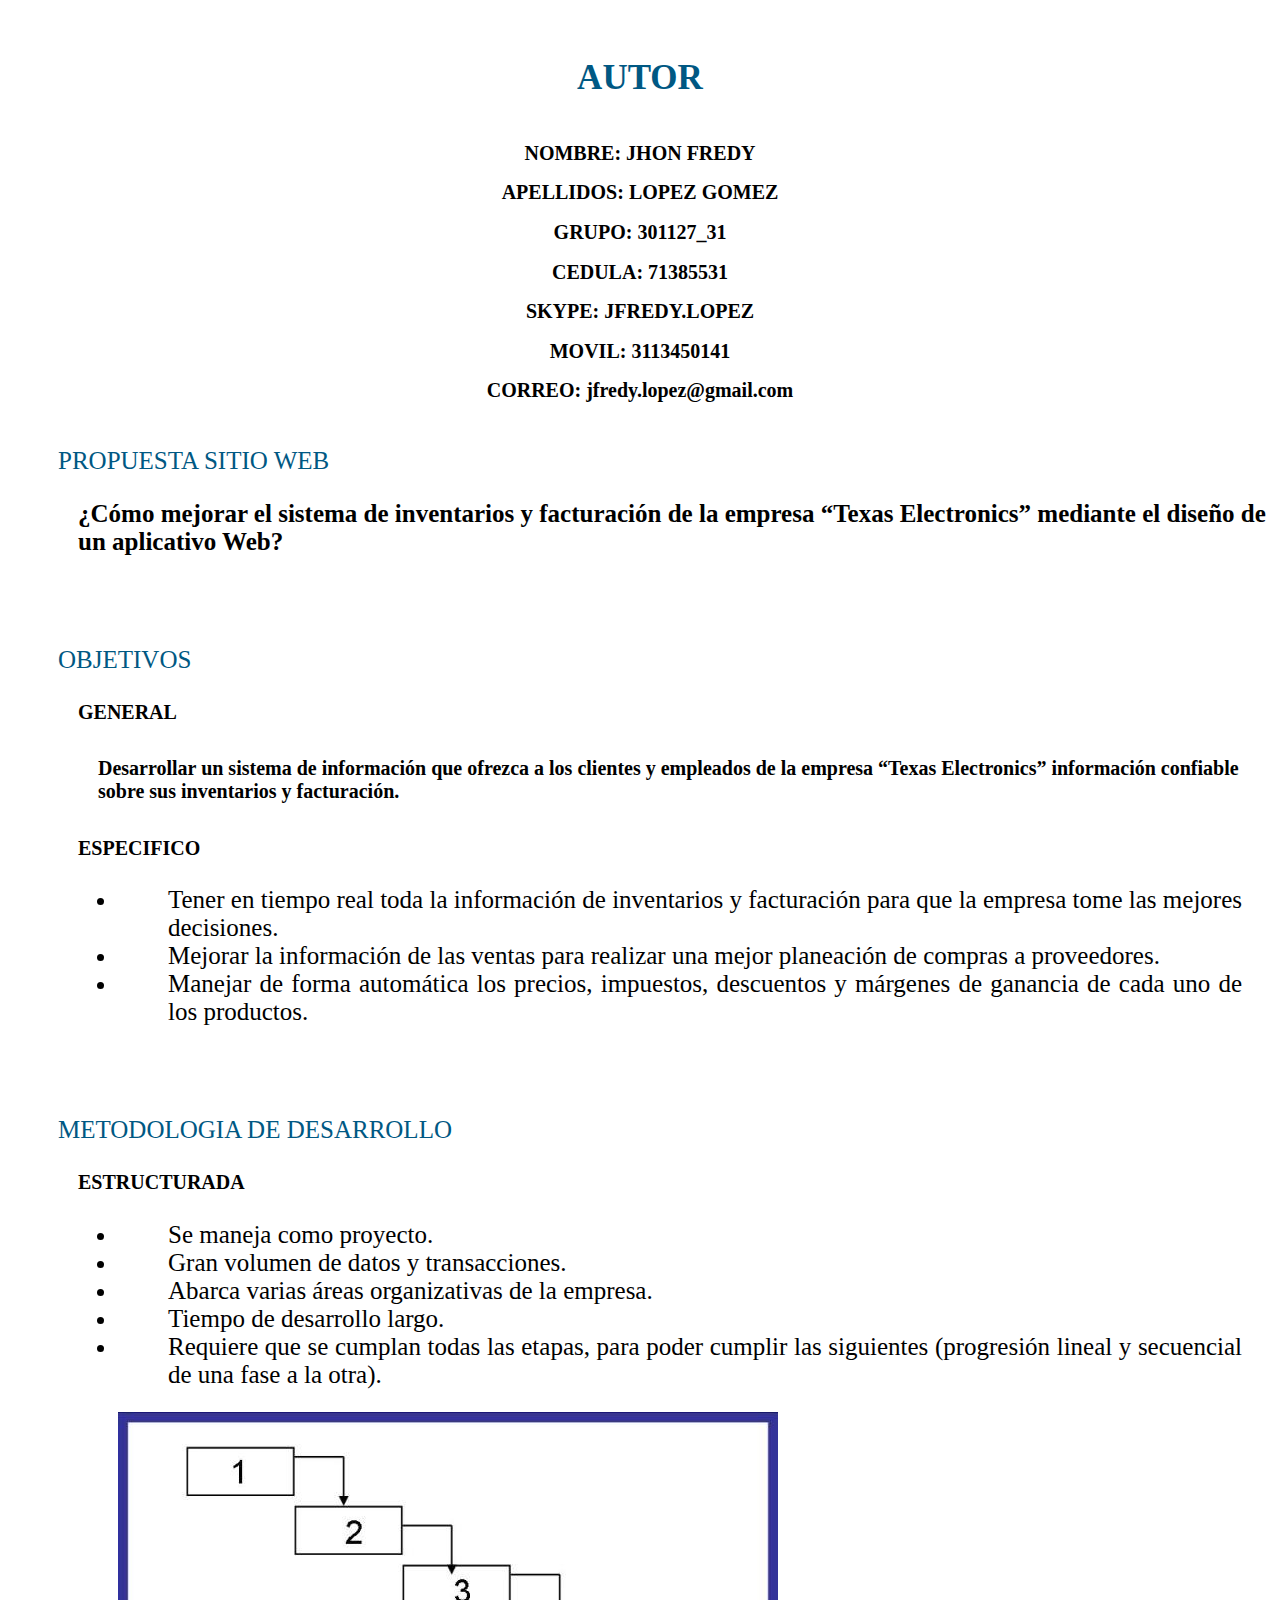
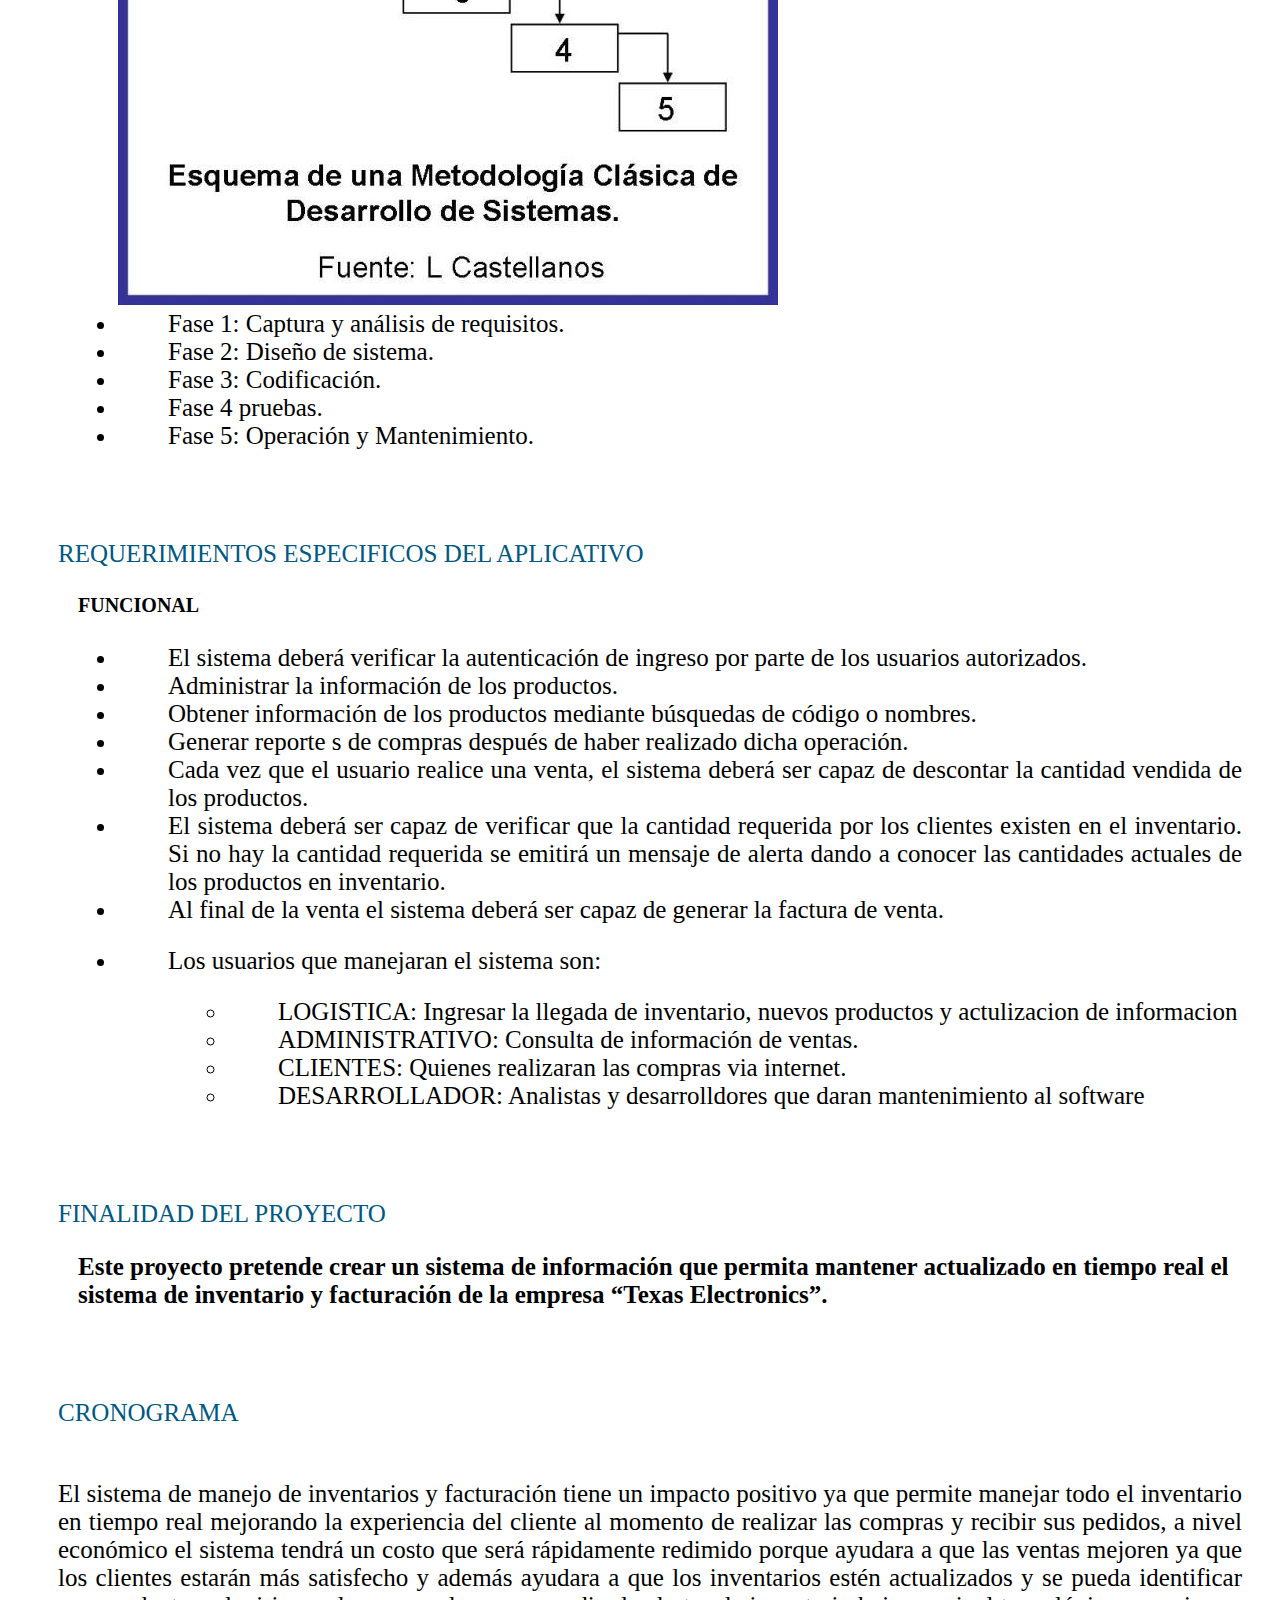
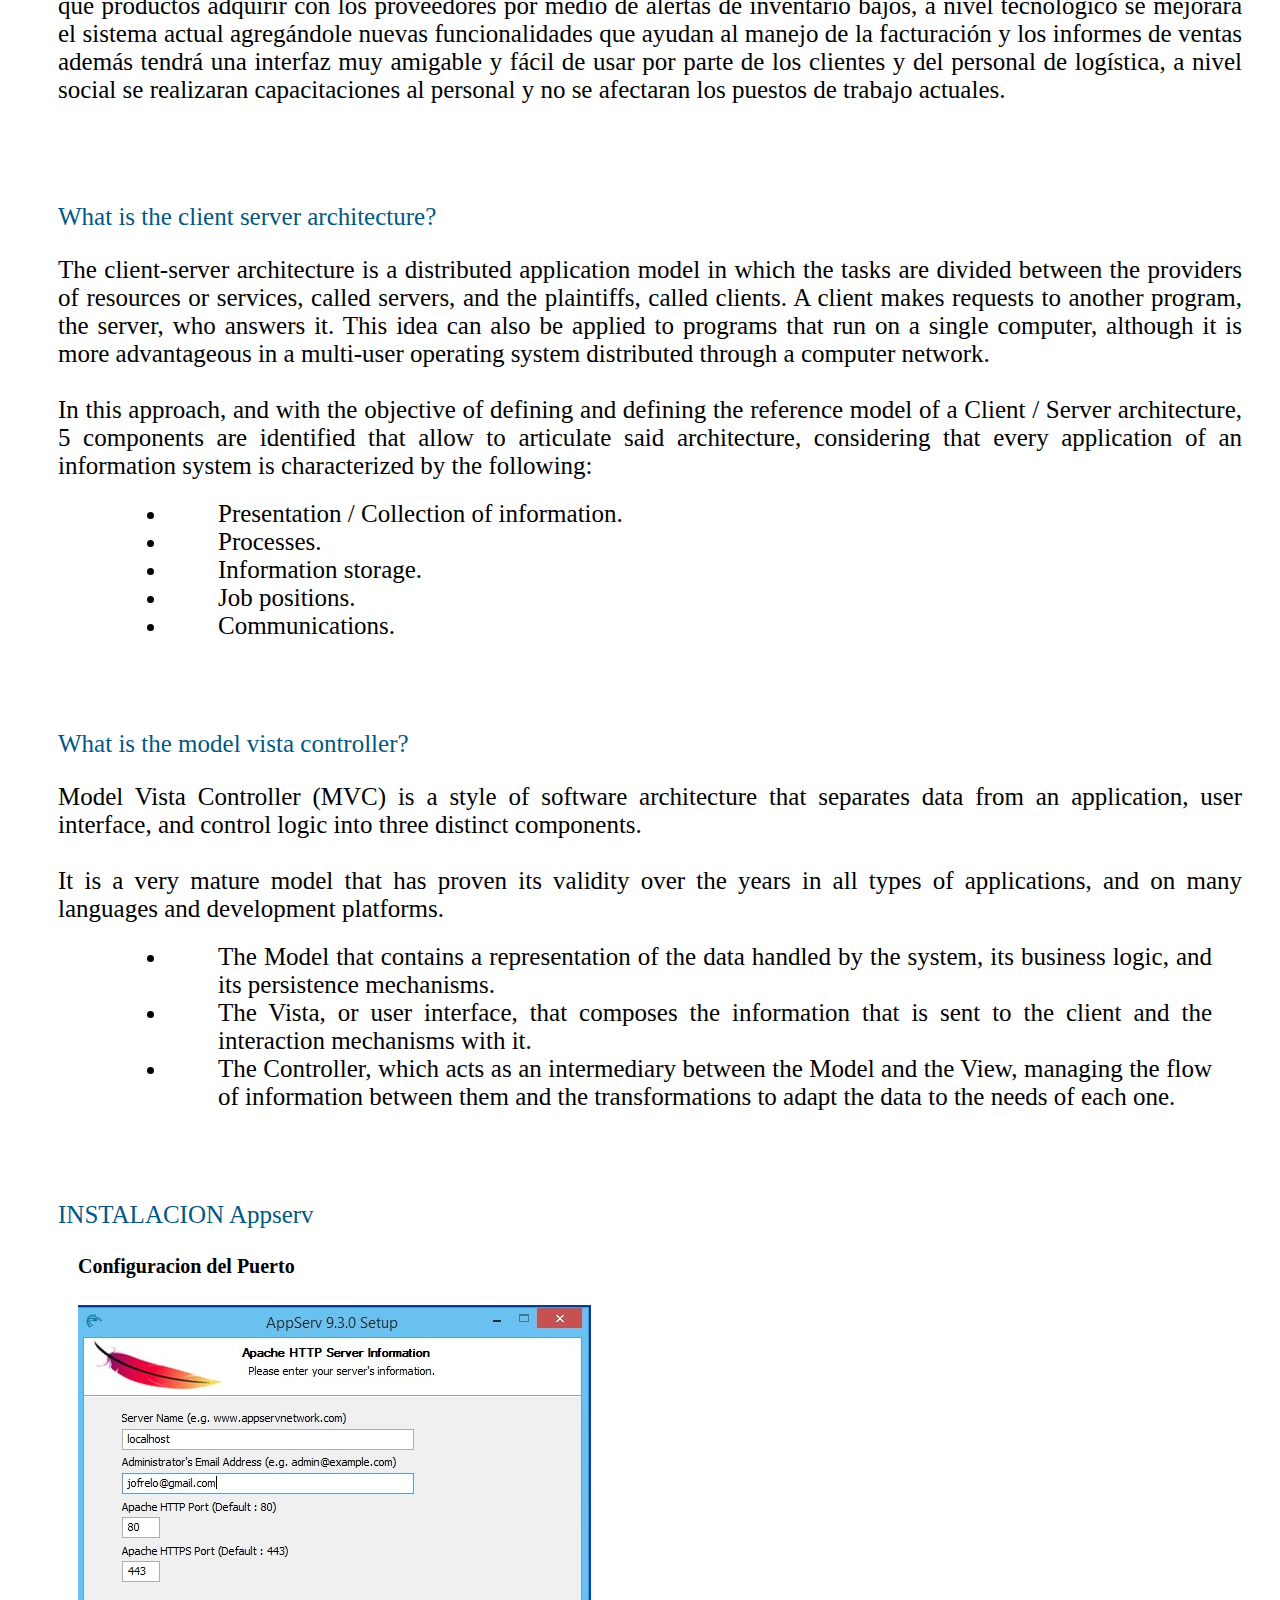
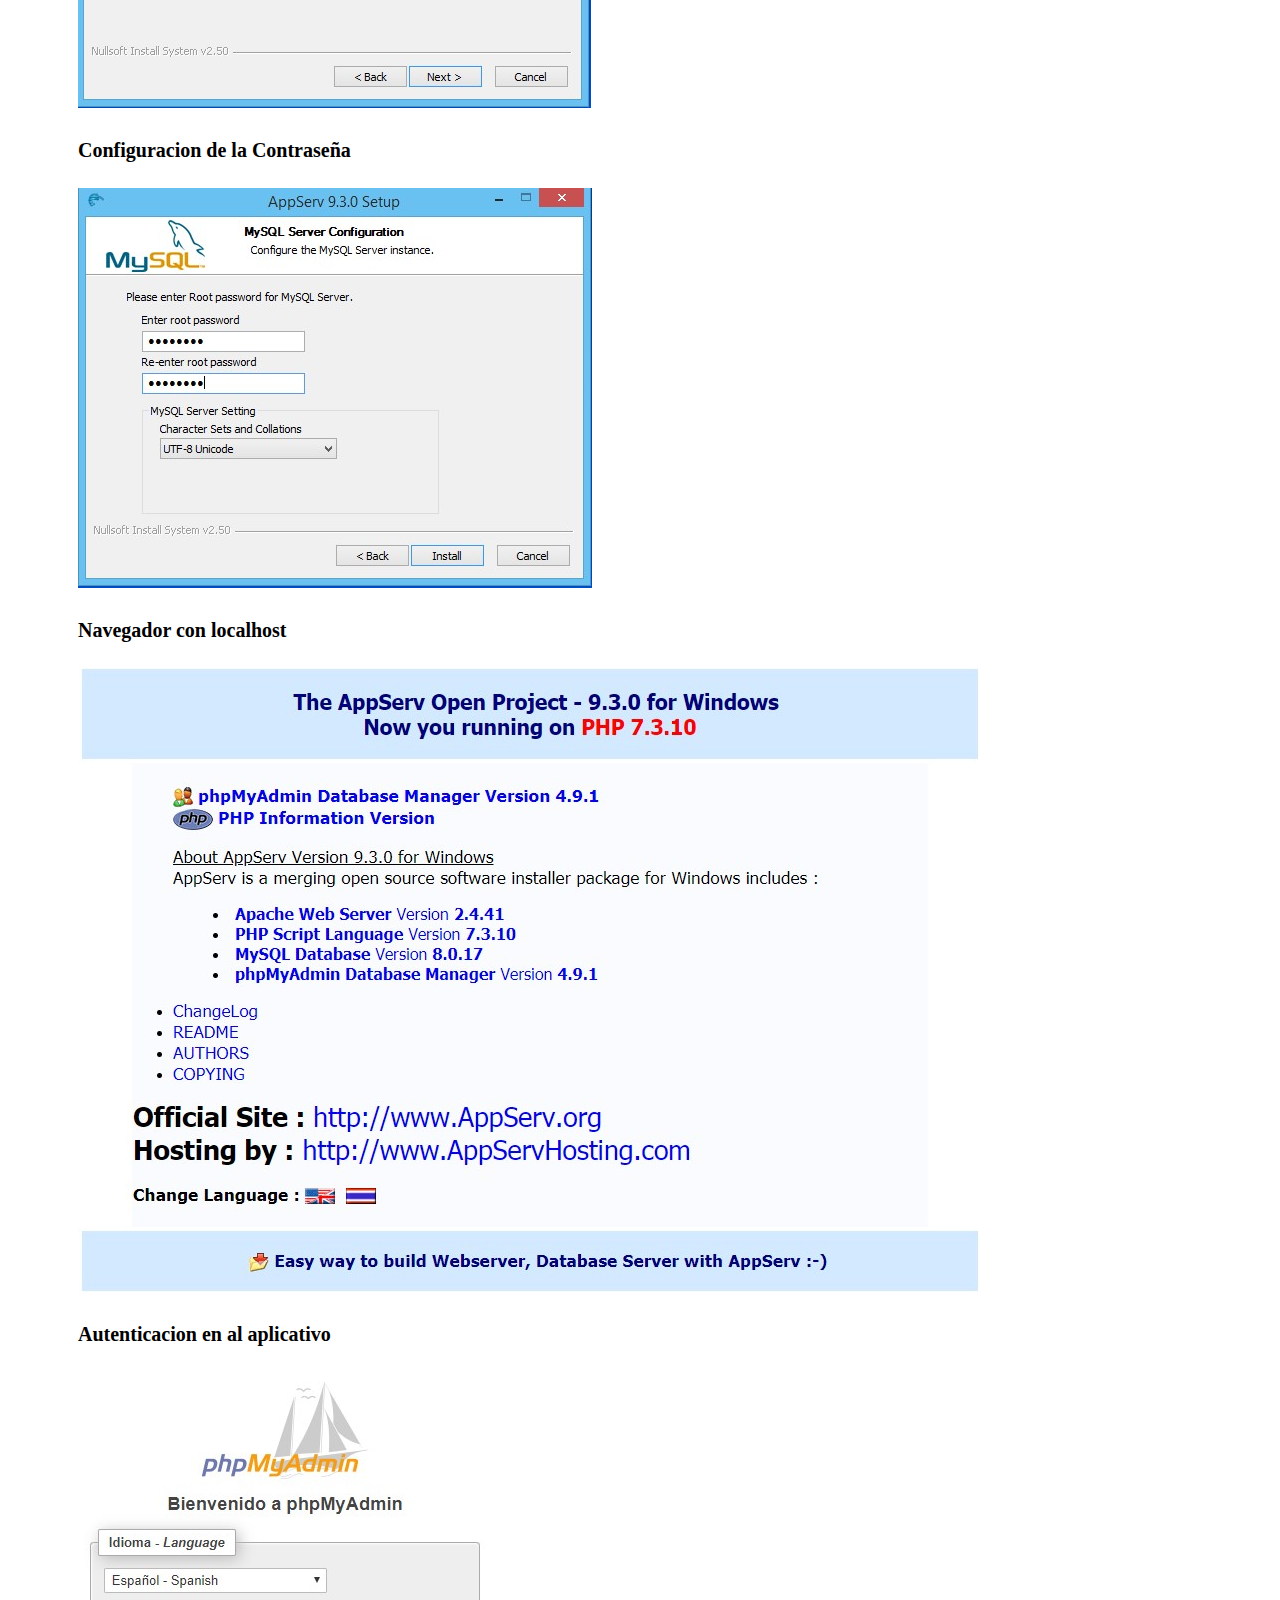
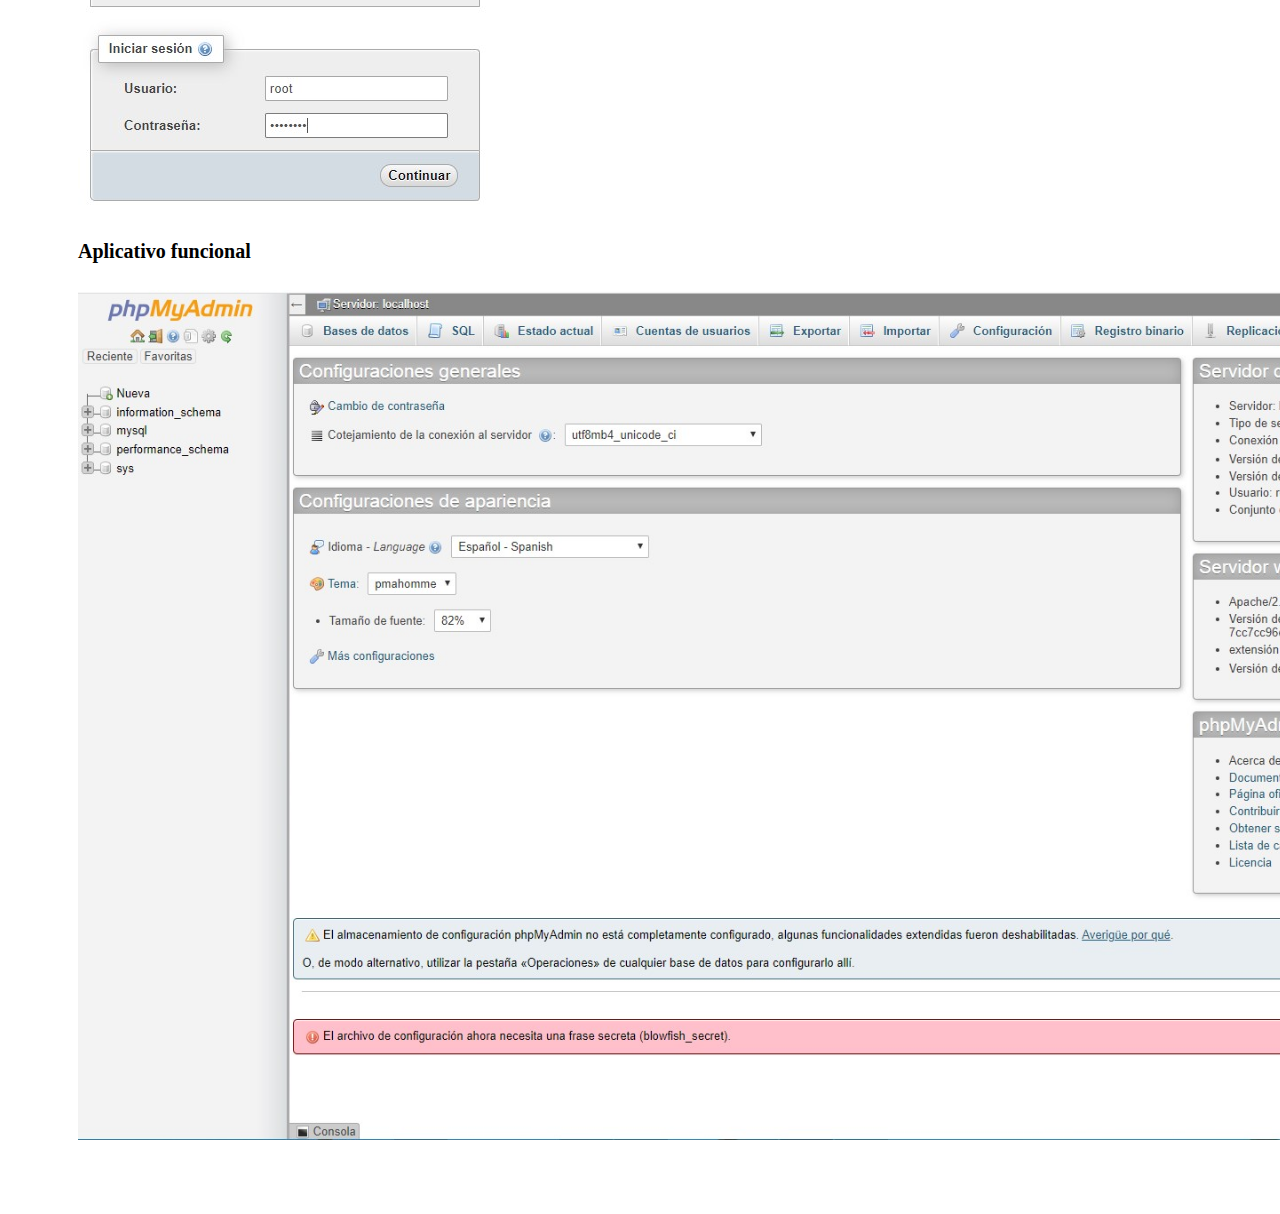
==== Propuesta.html @ 9cdccf47 "Propuesta" ====
<!DOCTYPE html>
<html lang="en">

<head>
    <meta charset="UTF-8">
    <meta name="viewport" content="width=device-width, initial-scale=1.0">
    <meta http-equiv="X-UA-Compatible" content="ie=edge">
    <title>PROPUESTA</title>
    <link rel="stylesheet" href="estilos/Propuesta.css">

</head>

<body>

    <h1>AUTOR</h1>
    <header>
        <h2> NOMBRE: JHON FREDY </h2>
        <h2> APELLIDOS: LOPEZ GOMEZ </h2>
        <h2> GRUPO: 301127_31 </h2>
        <h2> CEDULA: 71385531 </h2>
        <h2> SKYPE: JFREDY.LOPEZ </h2>
        <h2> MOVIL: 3113450141 </h2>
        <h2> CORREO: jfredy.lopez@gmail.com </h2>
    </header>
    
    <p>
      PROPUESTA SITIO WEB 
      <br>
      <h3>¿Cómo mejorar el sistema de inventarios y facturación de la empresa “Texas Electronics” mediante el diseño de un aplicativo Web?</h3>
    </p>

    <p>
      OBJETIVOS 
      <br>
      <h4>GENERAL</h4>
      <h5>Desarrollar un sistema de información que ofrezca a los clientes y empleados de la empresa “Texas Electronics” información confiable sobre sus inventarios y facturación.</h5>
    
      <h4>ESPECIFICO</h4>
      <ul>
        <li>Tener en tiempo real toda la información de inventarios y facturación para que la empresa tome las mejores decisiones.</li>
        <li>Mejorar la información de las ventas para realizar una mejor planeación de compras a proveedores.</li>
        <li>Manejar de forma automática los precios, impuestos, descuentos y márgenes de ganancia de cada uno de los productos.</li>
      </ul>
    </p>

    <p>
      METODOLOGIA DE DESARROLLO 
      <br>
      <h4>ESTRUCTURADA</h4>
      <ul>
        <li>Se maneja como proyecto.</li>
        <li>Gran volumen de datos y transacciones.</li>
        <li>Abarca varias áreas organizativas de la empresa.</li>
        <li>Tiempo de desarrollo largo.</li>
        <li>Requiere que se cumplan todas las etapas, para poder cumplir las siguientes (progresión lineal y secuencial de una fase a la otra).</li>
        <br>
        <img class="di" src="imagenes/estructurada.jpg " alt="">
        <br>
        <li>Fase 1: Captura y análisis de requisitos.</li>
        <li>Fase 2: Diseño de sistema.</li>
        <li>Fase 3: Codificación.</li>
        <li>Fase 4 pruebas.</li>
        <li>Fase 5: Operación y Mantenimiento.</li>

      </ul>
    </p>

    <p>
      REQUERIMIENTOS ESPECIFICOS DEL APLICATIVO
      <br>
      <h4>FUNCIONAL</h4>
      <ul>
        <li>El sistema deberá verificar la autenticación de ingreso por parte de los usuarios autorizados.</li>
        <li>Administrar la información de los productos.</li>
        <li>Obtener información de los productos mediante búsquedas de código o nombres.</li>
        <li>Generar reporte s de compras después de haber realizado dicha operación.</li>
        <li>Cada vez que el usuario realice una venta, el sistema deberá ser capaz de descontar la cantidad vendida de los productos.</li>
        <li>El sistema deberá ser capaz de verificar que la cantidad requerida por los clientes existen en el inventario. Si no hay la cantidad requerida 
          se emitirá un mensaje de alerta dando a conocer las cantidades actuales de los productos en inventario.</li>
        <li>Al final de la venta el sistema deberá ser capaz de generar la factura de venta.</li>
        <br>
        <li>Los usuarios que manejaran el sistema son:</li>
        <ul>
          <br>
          <li>LOGISTICA: Ingresar la llegada de inventario, nuevos productos y actulizacion de informacion</li>
          <li>ADMINISTRATIVO: Consulta de información de ventas.</li>
          <li>CLIENTES: Quienes realizaran las compras via internet.</li>
          <li>DESARROLLADOR: Analistas y desarrolldores que daran mantenimiento al software</li>
        </ul>
      </ul>
    </p>

    <p>
      FINALIDAD DEL PROYECTO
      <br>
      <h3>Este proyecto pretende crear un sistema de información que permita mantener actualizado en tiempo real el sistema de 
        inventario y facturación de la empresa  “Texas Electronics”.</h3>
     
    </p>

    <p>
      CRONOGRAMA
      <br>
      <img class="di" src="imagenes/cronograma.jpg " alt="">
    </p>

    <article>El sistema de manejo de inventarios y facturación tiene un impacto positivo ya que permite manejar todo el inventario 
      en tiempo real mejorando la experiencia del cliente al momento de realizar las compras y recibir sus pedidos, a nivel económico el 
      sistema tendrá un costo que será rápidamente redimido porque ayudara a que las ventas mejoren ya que los clientes estarán más 
      satisfecho y además ayudara a que los inventarios estén actualizados y se pueda identificar que productos adquirir con los proveedores 
      por medio de alertas de inventario bajos, a nivel tecnológico se mejorara el sistema actual agregándole nuevas funcionalidades 
      que ayudan al manejo de la facturación y los informes de ventas además tendrá una interfaz muy amigable y  fácil de usar por parte 
      de los clientes y del personal de logística, a nivel social se realizaran capacitaciones al personal y no se afectaran los puestos de 
      trabajo actuales.</article>
      <br>
      <br>
      <br>
      <p>
        What is the client server architecture?
        <br>
        <article>The client-server architecture is a distributed application model in which the tasks are divided between the providers of resources or services, called servers, 
          and the plaintiffs, called clients. A client makes requests to another program, the server, who answers it. This idea can also be applied to programs that run on a single 
          computer, although it is more advantageous in a multi-user operating system distributed through a computer network.
          <br>
          <br>
          In this approach, and with the objective of defining and defining the reference model of a Client / Server architecture, 5 components are identified that allow to 
          articulate said architecture, considering that every application of an information system is characterized by the following:
          
          <ul>
            <li>Presentation / Collection of information.</li>
            <li>Processes.</li>
            <li>Information storage.</li>
            <li>Job positions.</li>
            <li>Communications.</li>
          </ul>
         </article>

      </p>

      <p>
        What is the model vista controller?
        <br>
        <article>Model Vista Controller (MVC) is a style of software architecture that separates data from an application, user interface, 
          and control logic into three distinct components.
          <br>
          <br>
          It is a very mature model that has proven its validity over the years in all types of applications, and on many languages and development platforms.
          
          <ul>
            <li>The Model that contains a representation of the data handled by the system, its business logic, and its persistence mechanisms.</li>
            <li>The Vista, or user interface, that composes the information that is sent to the client and the interaction mechanisms with it.</li>
            <li>The Controller, which acts as an intermediary between the Model and the View, managing the flow of information between them and the transformations to adapt the data to the needs of each one.</li>
          </ul>
         </article>


      </p>

      <p>
        INSTALACION Appserv
        <br>
        <h4>Configuracion del Puerto</h4>
        <img class="imagen1" src="imagenes/config_puerto.jpg " >
        <br>
        <h4>Configuracion de la Contraseña</h4>
        <img class="imagen2" src="imagenes/passw.jpg " >
        <br>
        <h4>Navegador con localhost</h4>
        <img class="imagen3" src="imagenes/localhost.jpg " >
        <br>
        <h4>Autenticacion en al aplicativo</h4>
        <img class="imagen3" src="imagenes/autentic.jpg " >
        <br>
        <h4>Aplicativo funcional</h4>
        <img class="imagen4" src="imagenes/aplicativo.jpg " >
      </p>

</body>

</html>
---- estilos/Propuesta.css ----
h1{	
	color: #005883;
    font-size: 35px;
	padding: 35px 50px 20px 50px;
	text-align: center;
}


h2{	
	color: #000;
    font-size: 20px;
	padding:0px 30px 0px 30px;
	text-align: center;
}

p{	
	color: #005883;
    font-size: 25px;
	padding: 20px 20px 0px 50px;
	text-align: left;
}

h3{	
	color: #000;
    font-size: 25px;
	padding: 0px 0px 0px 70px;
	text-align: left;
}

h4{	
	color: #000;
    font-size: 20px;
	padding: 0px 0px 0px 70px;
	text-align: left;
}

h5{	
	color: #000;
    font-size: 20px;
	padding: 0px 0px 0px 90px;
	text-align: left;
}

ul{	
	color: #000;
    font-size: 20px;
	padding: 0px 0px 0px 110px;
	text-align: left;
}

article{
	font-size: 25px;
	padding:0px 30px 0px 50px;
	text-align: justify;
}

.imagen1{
	
	padding: 0px 0px 0px 70px;
}

.imagen2{
	
	padding: 0px 0px 0px 70px;
}

.imagen3{
	
	padding: 0px 0px 0px 70px;
}

.imagen4{
	width: 1700px; height: 850px;
	padding: 0px 0px 0px 70px;
}
	
li{
	font-size: 25px;
	padding:0px 30px 0px 50px;
	text-align: justify;
}
 
/* HTML5 display-role reset for older browsers */
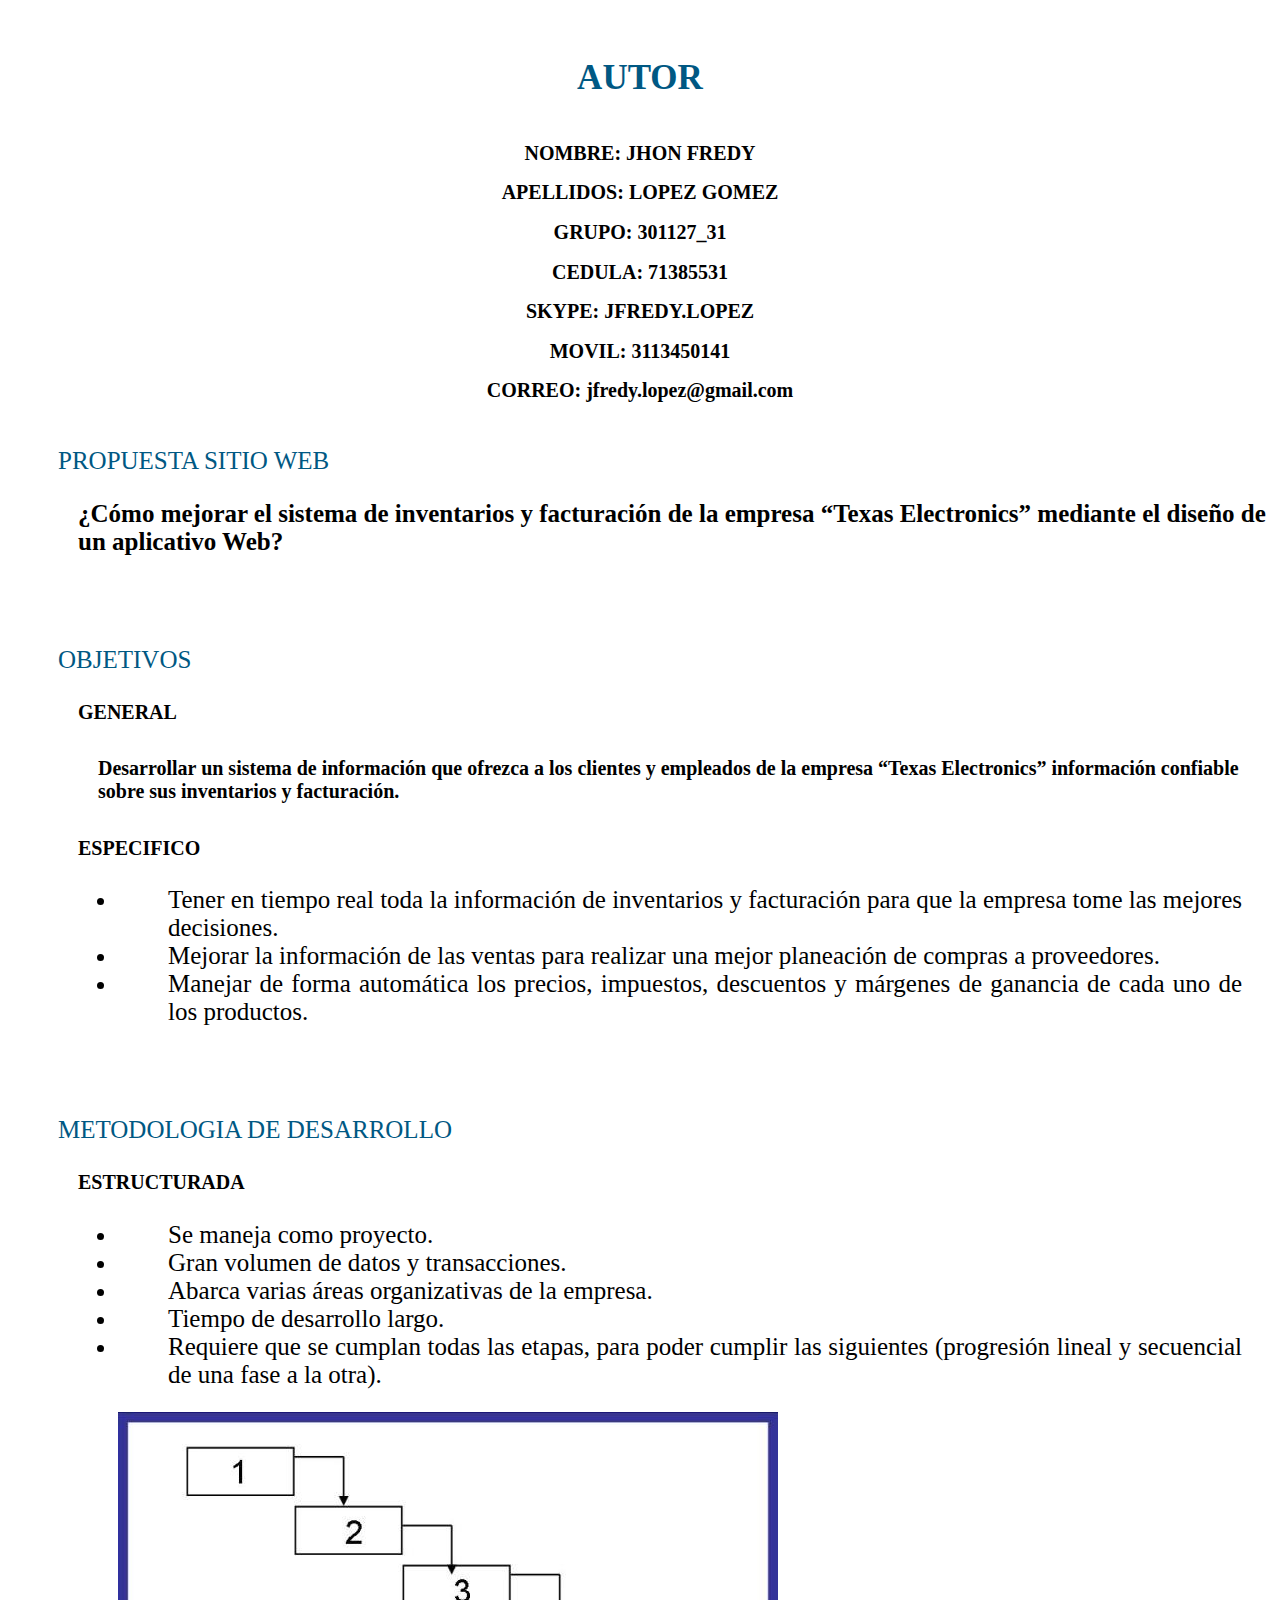
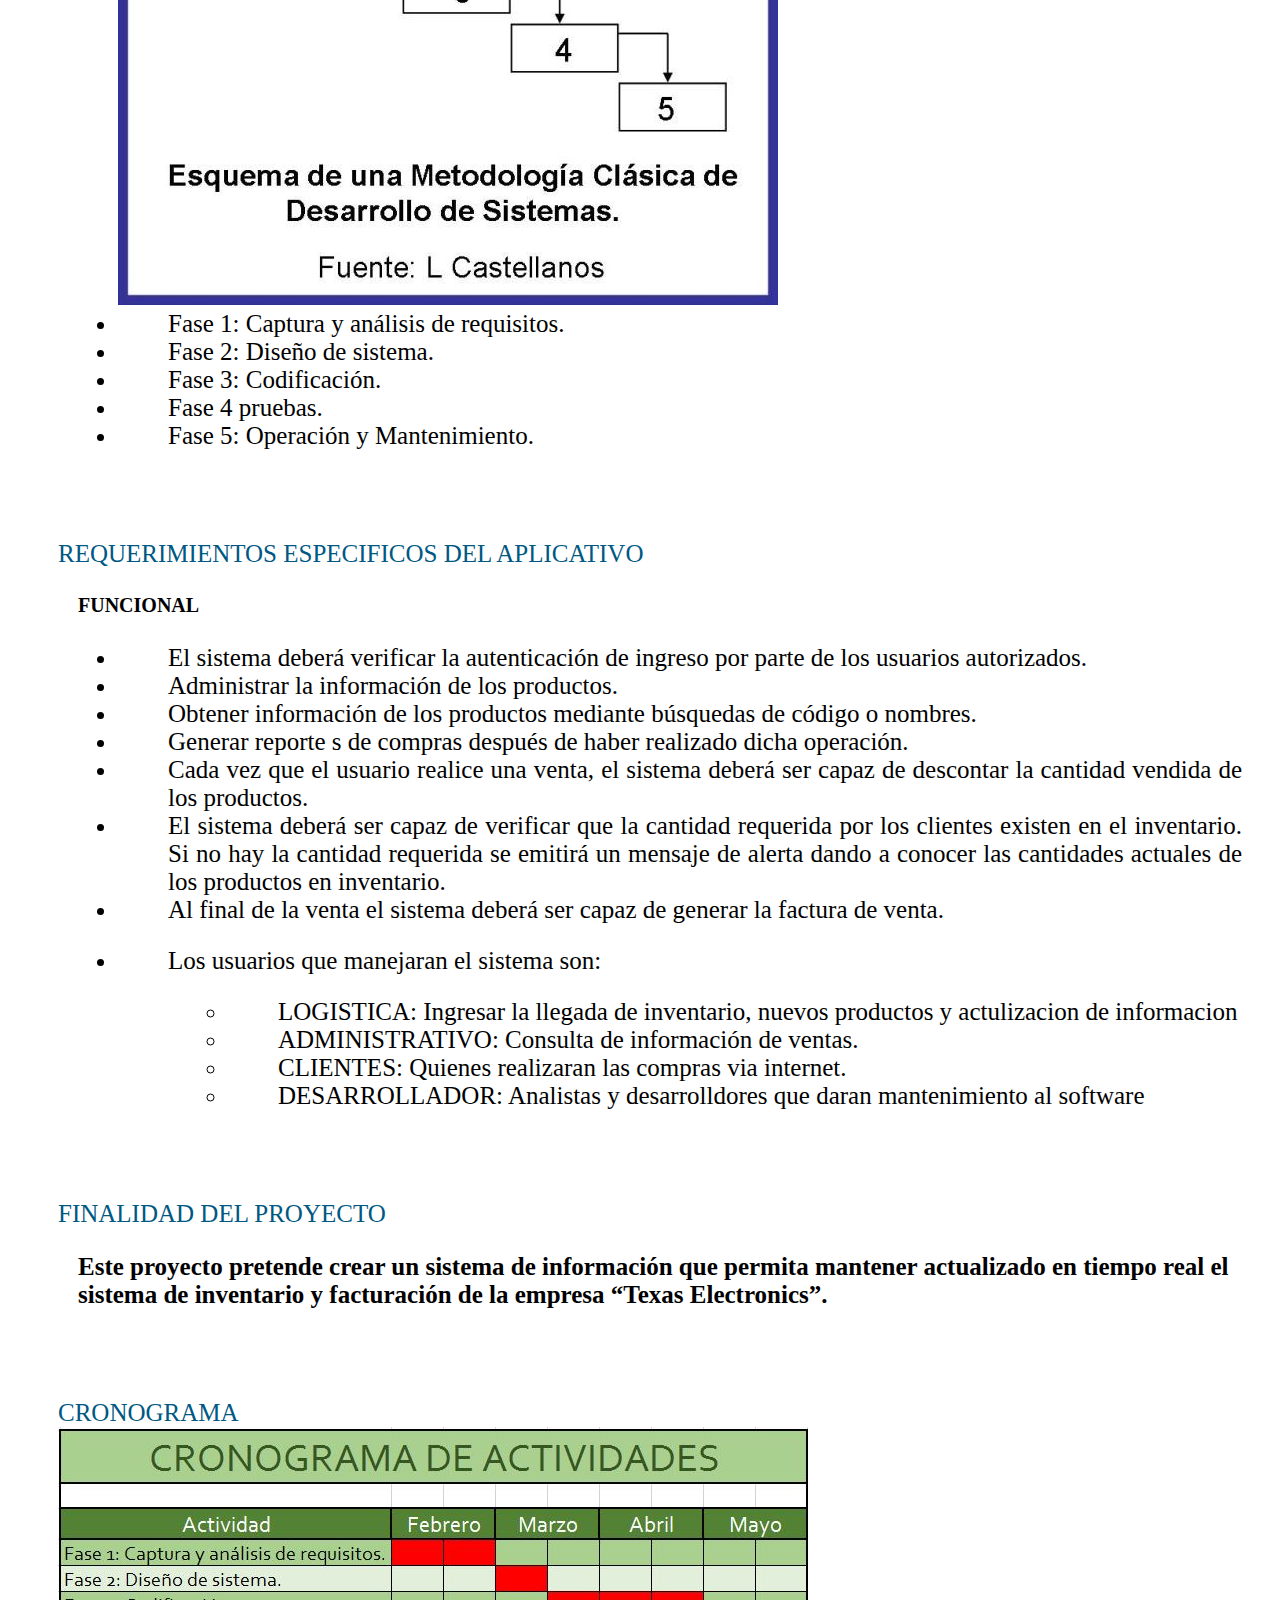
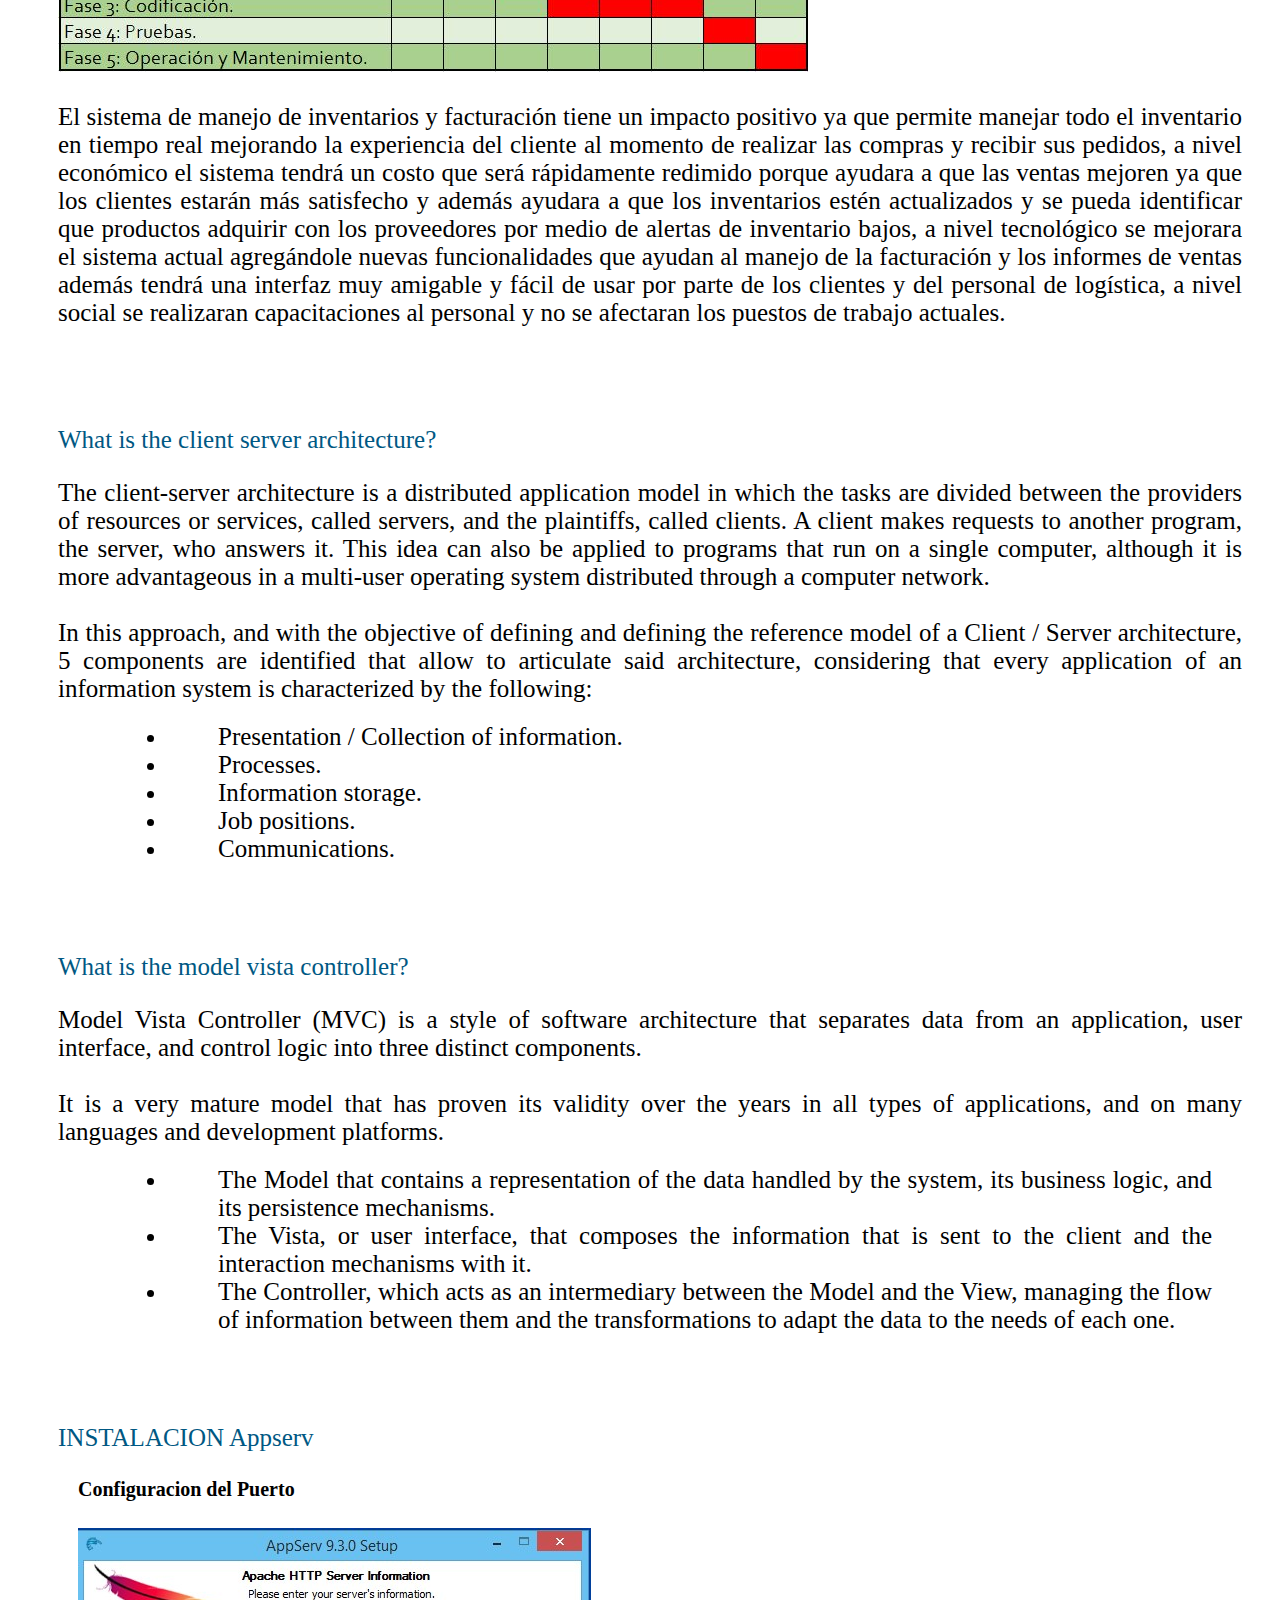
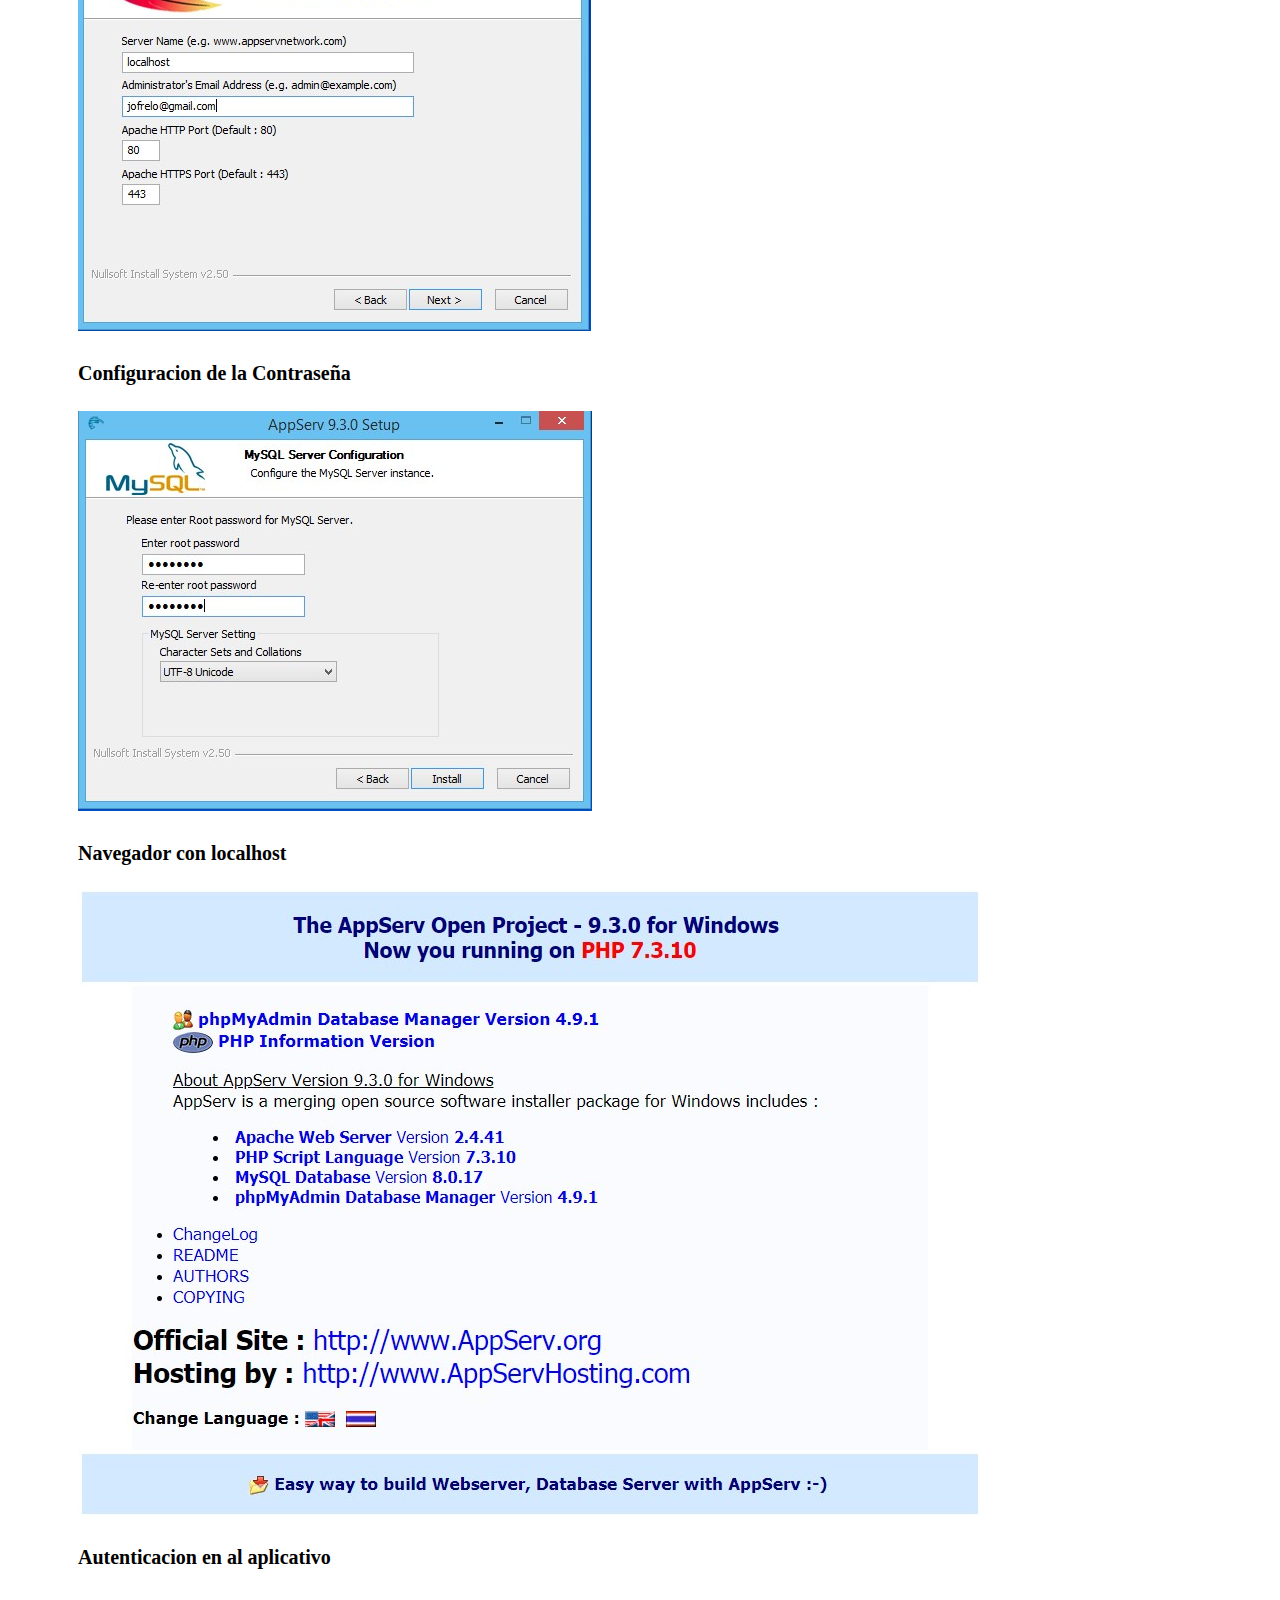
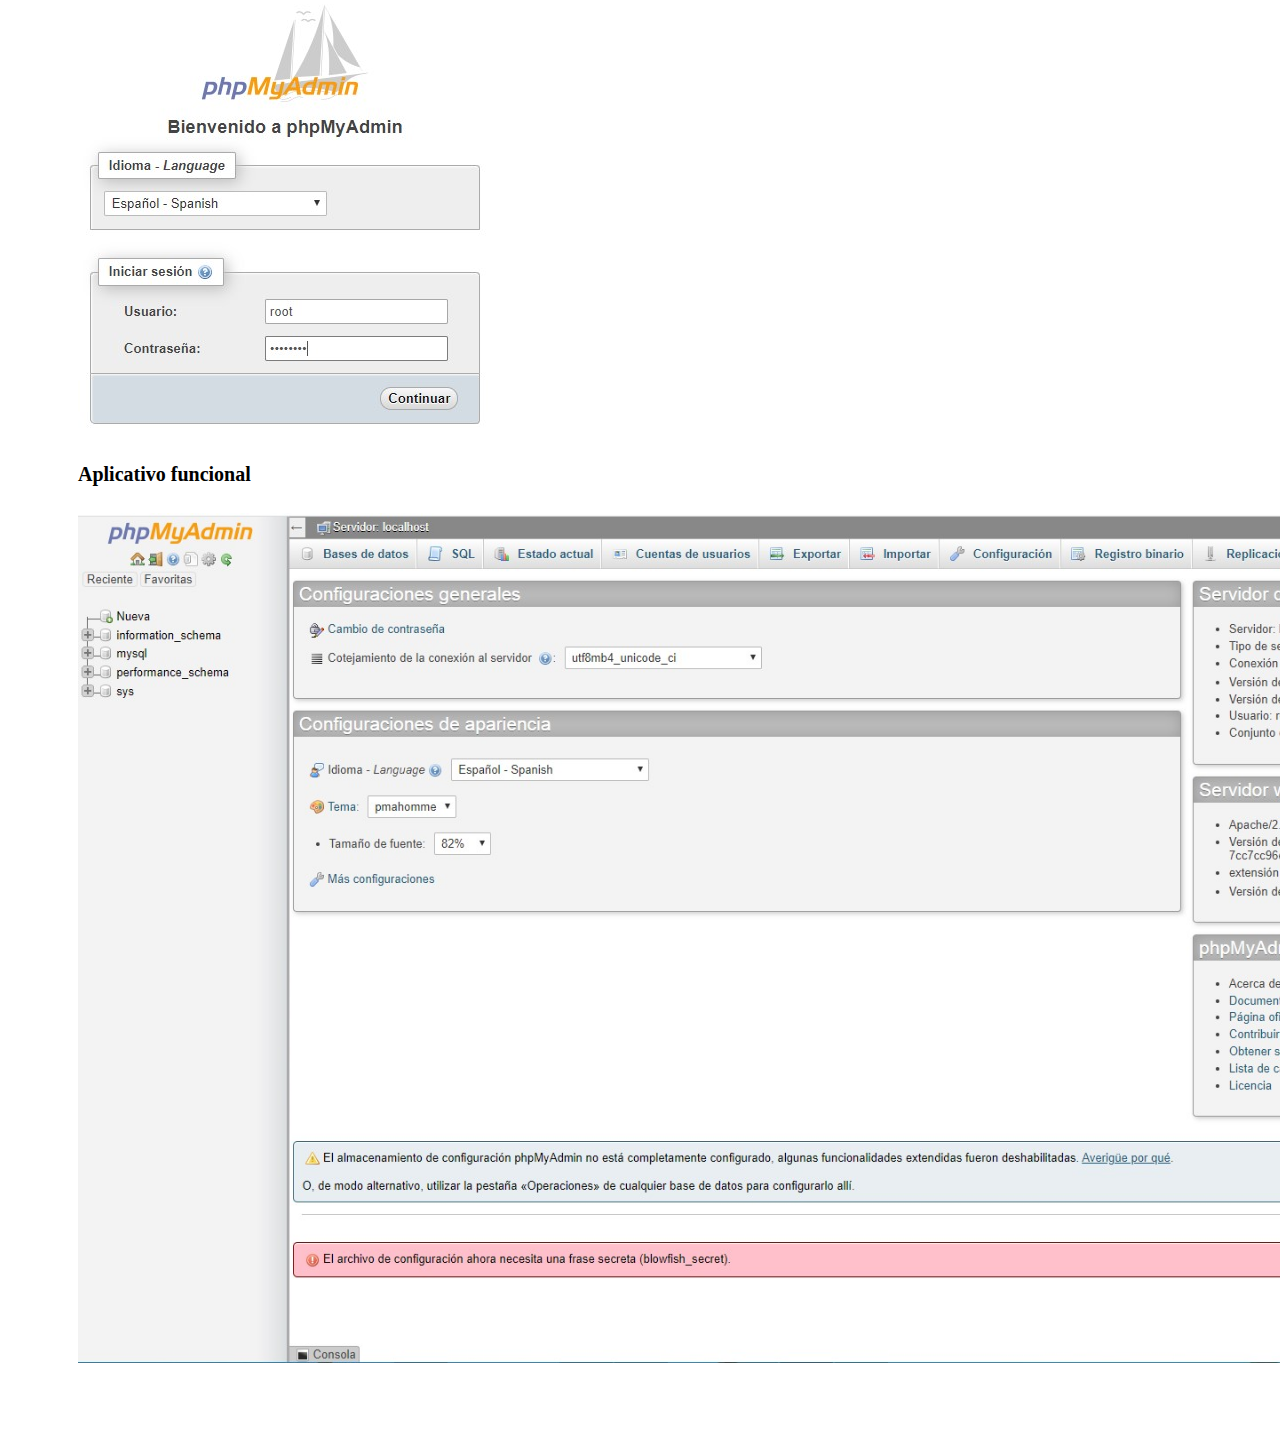
==== commit 1665d587: "Propuesta" ====
--- a/Propuesta.html
+++ b/Propuesta.html
@@ -101,7 +101,7 @@
     <p>
       CRONOGRAMA
       <br>
-      <img class="di" src="imagenes/cronograma.jpg " alt="">
+      <img class="di" src="imagenes/cronograma.JPG" alt="">
     </p>
 
     <article>El sistema de manejo de inventarios y facturación tiene un impacto positivo ya que permite manejar todo el inventario 
